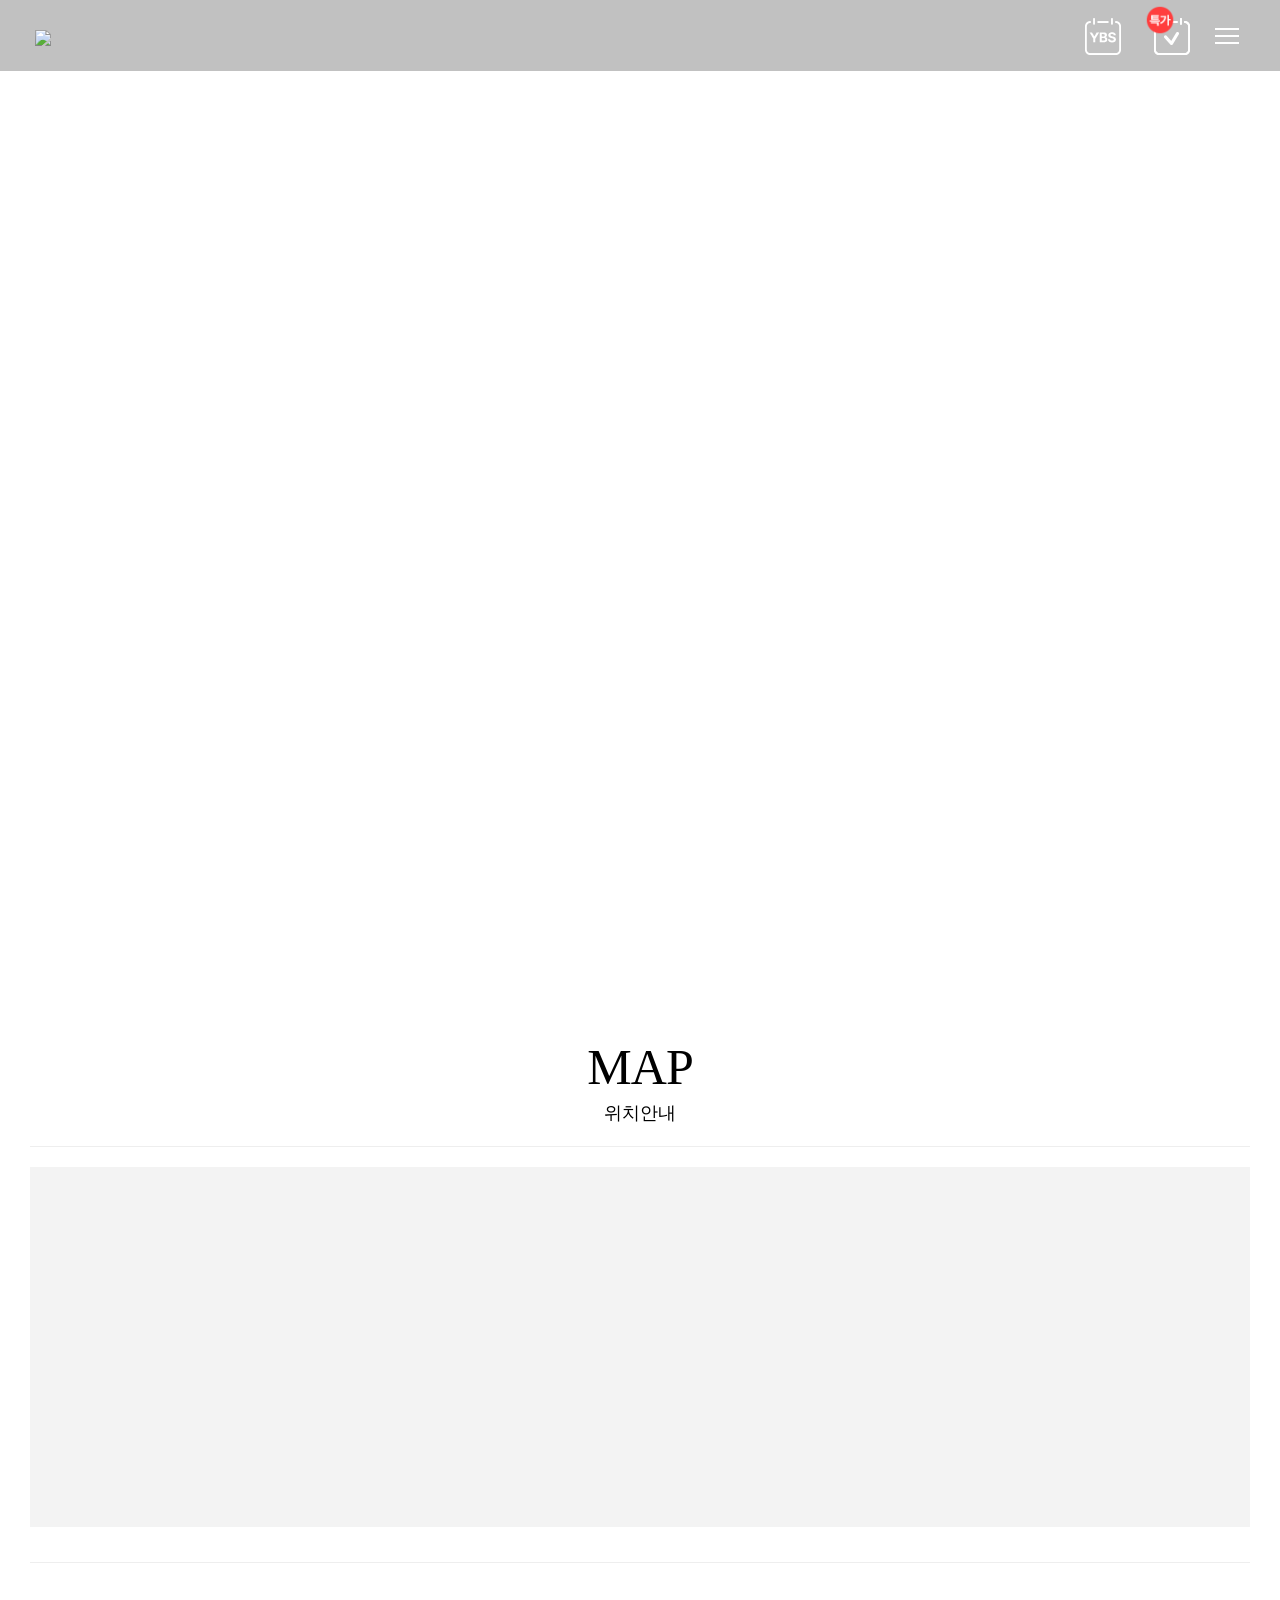
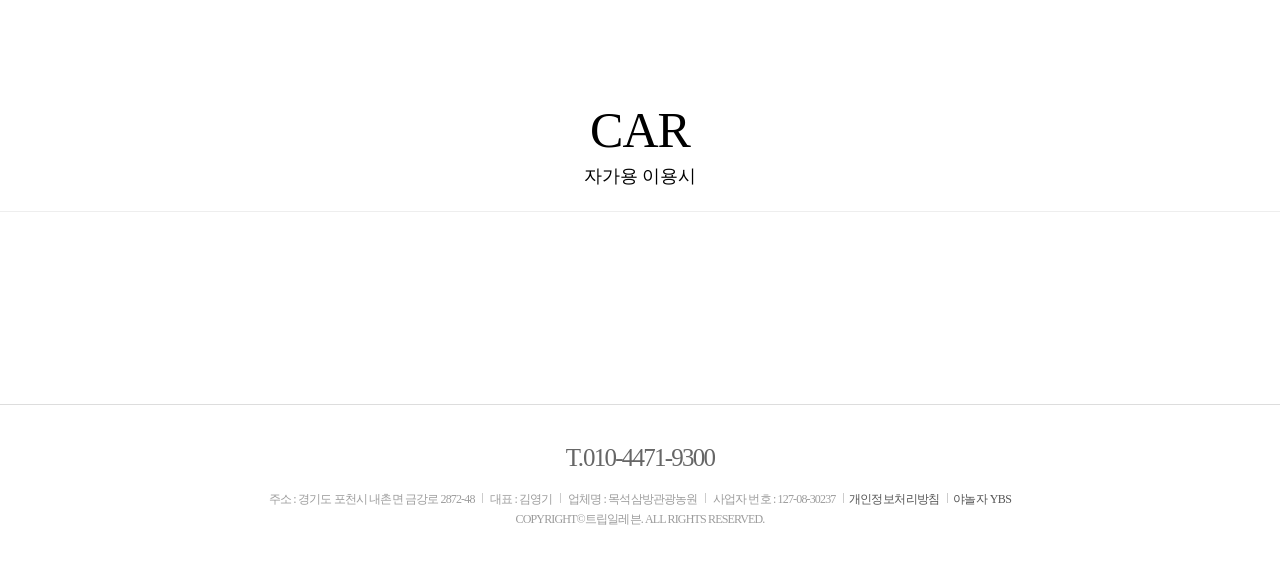
==== directions.html @ c481e9a1 "Deploy site files" ====
<!doctype html>
<html lang="ko">
  <head>
    <meta charset="UTF-8" />
    <!-- 렌더 게이트: 매핑 전 placeholder 깜빡임 방지 (매핑 완료 시 페이드인) -->
    <style>
      html.tpl-loading body {
        opacity: 0;
      }
      body {
        opacity: 1;
        transition: opacity 0.3s ease;
      }
    </style>
    <script>
      document.documentElement.classList.add('tpl-loading');
      window.__tplReveal = function () {
        document.documentElement.classList.remove('tpl-loading');
      };
      setTimeout(function () {
        window.__tplReveal && window.__tplReveal();
      }, 3000);
    </script>
    <meta http-equiv="X-UA-Compatible" content="IE=edge" />
    <meta name="viewport" content="width=device-width, initial-scale=1.0" />
    <meta property="og:type" content="website" />
    <title data-page-title>포천 베어힐 카라반 펜션 - 오시는길</title>
    <link rel="icon" href="data:," />
    <link rel="stylesheet" type="text/css" href="styles/theme.css" />
    <link rel="stylesheet" type="text/css" href="styles/reset.css" />
    <link rel="stylesheet" type="text/css" href="styles/style.css" />
    <link
      rel="stylesheet"
      type="text/css"
      href="//cdn.jsdelivr.net/npm/swiper@8/swiper-bundle.min.css"
    />
    <!-- Open Graph Meta Tags for Social Media -->
  <meta property="og:type" content="website" />
  <meta property="og:title" content="포천 베어힐 카라반 펜션 - 오시는길" />
  <meta property="og:description" content="바베큐, 야외 수영장, 레스토랑, 카페등 다양한 테마를 즐길 수 있는 포천베어힐 펜션입니다. 사랑하는 사람들과 베어힐에서 소중한 추억만드세요" />
  <meta property="og:image" content="https://bookingplay-media.s3.amazonaws.com/item_images/2023/04/07/9gKqQeh4r1JG.jpg" />
  <meta property="og:url" content="https://bearhill.co.kr" />

  <!-- Twitter Card Meta Tags -->
  <meta name="twitter:card" content="summary_large_image" />
  <meta name="twitter:title" content="포천 베어힐 카라반 펜션 - 오시는길" />
  <meta name="twitter:description" content="바베큐, 야외 수영장, 레스토랑, 카페등 다양한 테마를 즐길 수 있는 포천베어힐 펜션입니다. 사랑하는 사람들과 베어힐에서 소중한 추억만드세요" />
  <meta name="twitter:image" content="https://bookingplay-media.s3.amazonaws.com/item_images/2023/04/07/9gKqQeh4r1JG.jpg" />
  <meta name="naver-site-verification" content="f11b28d328b935bc578df2d1978a06d985b99cf0" />
  <meta name="google-site-verification" content="TXcRsI8BK1moQaPPFD2-p895sG3WSeVrUolvnNhFweQ" />
</head>

  <body oncontextmenu="return false;" onselectstart="return false" ondragstart="return false;">
    <div id="wrap">
      <div id="header-wrap"></div>

      <div id="container">
        <!-- 원본 traffic.html (오시는길).
             원본은 daum roughmap 임베드(고정 key)였으나 좌표 기반 kakao-maps-sdk 로 교체했다. -->
        <section id="content" class="sub6_1 sub_map">
          <div class="sub_visual_wide visual" data-directions-hero-bg>
            <div class="visual_title">
              <strong>MAP,</strong>
              <div class="sub_cate_wrap">
                <ul>
                  <li class="on"><a href="./directions.html">오시는길</a></li>
                </ul>
              </div>
            </div>
          </div>
          <!--// sub_visual -->

          <div class="sub_cont">
            <div class="view_cate_box">
              <div class="sub_title">
                <h3>MAP</h3>
                <p data-directions-body-title>위치안내</p>
              </div>
            </div>
            <div class="map_box sub_inner">
              <div>
                <!-- data-* 속성 : property.latitude / property.longitude -->
                <div id="kakao-map"></div>
                <!-- data-* 속성 : data-property-address (property.address) -->
                <strong data-property-address></strong>
              </div>
            </div>
            <div class="info_box">
              <dl>
                <dt class="view_cate_box">
                  <div class="sub_title">
                    <h3>CAR</h3>
                    <p data-directions-notice-title>자가용 이용시</p>
                  </div>
                </dt>
                <!-- data-* 속성 : data-directions-notice
                     pages.directions.sections[0].notice.description -->
                <dd data-directions-notice></dd>
              </dl>
            </div>
          </div>
          <!--// sub_cont -->
        </section>
      </div>

      <div id="footer-wrap"></div>
    </div>

    <script src="//cdnjs.cloudflare.com/ajax/libs/jquery/3.4.1/jquery.min.js"></script>
    <script src="//cdn.jsdelivr.net/npm/swiper@8/swiper-bundle.min.js"></script>
    <script src="js/image-helpers.js"></script>
    <script src="js/preview-handler.js"></script>
    <script src="js/data-mapper/core/base-mapper.js"></script>
    <script src="js/data-mapper/pages/header-footer-mapper.js"></script>
    <script src="js/data-mapper/pages/directions-mapper.js"></script>
    <script src="js/kakao-maps-sdk.js"></script>
    <script src="js/header-footer-loader.js"></script>
    <script src="js/common.js"></script>
    <script src="js/pages/directions.js"></script>
  </body>
</html>
---- styles/style.css ----
@charset "utf-8";

/* ============================================================
   style.css — t-template-B
   Source design: collineps.com

   Theme variables are defined in styles/theme.css:
   - --color-primary: light section background (#faf6f0)
   - --color-secondary: main text/accent color (#333333)
   - --font-en-main / --font-ko-main / --font-ko-sub
   ============================================================ */

/*** 공통 ***/
.clear:after {content:'';display:block;clear:both;}
.dn {display:none;}
.for_pc {display:block;}
.for_t {display:none;}
.for_m {display:none;}

@media screen and (max-width:1023px){
	.for_pc {display:none;}
	.for_t {display:block;}
	.for_m {display:none;}
}
@media screen and (max-width:640px){
	.for_pc {display:none;}
	.for_t {display:none;}
	.for_m {display:block;}
}

/*** 레이아웃 ***/
#wrap {min-width:280px;max-width:1920px;margin:0 auto;overflow:hidden;}

/*** 상단 ***/
.header,
.header * {transition:all .3s;}
.header {position:absolute;left:0;top:0;right:0;z-index:91;background:rgba(51,51,51,0.3);}
.header .hd_inner {width:calc(100% - 70px);margin:0 auto;padding:25px 0;position:relative;box-sizing:border-box;}
.header .hd_inner.for_pc {display:block;}
.header .hd_inner.for_m {display:none;}
.header .hd_inner:after {content:'';display:block;clear:both;}
.header .logo {display:inline-block;}
.header .logo a {font-size:0;display:block;height:100%;}
.header .logo img {height:100%;}
.header .logo2 {display:none;}
.header .hd_right {position:absolute;right:0;top:50%;transform:translateY(-50%);font-size: 0;}
.header .hd_right .hd_sns_btn,
.header .hd_right .hd_sns_btn a,
.header .hd_right .btn_hd_res,
.header .hd_right .btn_menu {display:inline-block;vertical-align:middle;}
.header .hd_right .hd_sns_btn a {font-size: 10px;color:#fff;text-align: center;text-shadow: 0px 0px 10px rgb(0 0 0 / 50%);}
.header .hd_right .hd_sns_btn a + a {margin-left:15px;}
.header .hd_right .hd_sns_btn a span {display:block;margin-top: 5px;letter-spacing: .1px;}
.header .hd_right .btn_hd_res {margin-left:15px;}
.header .hd_right .btn_hd_res img {display:block;height:100%;width:auto;}
.header .hd_right .btn_hd_special {position:relative;}
.header .hd_right .btn_hd_special .reser_price {display:inline-block;vertical-align:middle;width:30px;height:30px;position:absolute;left:0;top:0;z-index:2;}
.header .hd_right .btn_hd_res:hover {text-decoration:underline;}
.header .hd_right .btn_menu {margin-left:10px;cursor:pointer;}
.header .hd_right .btn_menu img {height:100%;}
/* 네이버(socialLinks.blog) 버튼 — 원본 nrbr.kr: img height 35px, a margin-right 10px
   인스타그램(socialLinks.instagram) 버튼 — 원본에 없어 네이버 버튼과 같은 규칙을 쓴다 */
.header .hd_right .btn_hd_naver a,
.header .hd_right .btn_hd_insta a {margin-right:10px;}
.header .hd_right .btn_hd_naver img,
.header .hd_right .btn_hd_insta img {height:35px;}
/* 카테고리 */
.aside .btn_close {display:none;}
.aside {}
.aside .aisde_inner {position:fixed;right:-100%;top:0;height:100%;z-index:991;width:400px;overflow-y:auto;background:#fff;border-right:1px solid #ddd;transition:all .6s;}
.aside.on .aisde_inner {right:0;}
.aside .aside_box {height:100%;}
.aside .btn_close {position:absolute;right:30px;top:30px;background-size:auto 100%;z-index:992;}
.aside.on .btn_close {display:block;}
.aside .aside_box {padding:100px 50px;box-sizing:border-box;}
.aside .aside_box a {letter-spacing:.2px;}
.aside .aside_box ul .depth1 {}
.aside .aside_box ul .depth1 + .depth1 {margin-top:15px;}
.aside .aside_box ul .depth1 .depth1_a {font-family:var(--font-ko-sub);font-size:30px;line-height:1.66;transition:all .25s;opacity:0.7;position:relative;color:#111;}
.aside .aside_box ul .depth1 .depth1_a span {opacity:0;font-family:var(--font-ko-sub);display:inline-block;vertical-align:middle;font-size:15px;padding-left:10px;}
.aside .aside_box ul .depth1 ul {width:calc(100% + 20px);margin-left:-20px;padding:0 20px;box-sizing:border-box;}
.aside .aside_box ul .depth1 ul li {display:inline-block;vertical-align:middle;margin-left:20px;}
.aside .aside_box ul .depth1 ul li a {font-size:14px;line-height:1.42;color:#444;opacity:.7;}
.aside .aside_box ul .depth1:hover .depth1_a span,
.aside .aside_box ul .depth1:hover ul li a {opacity:1;}

@media screen and (max-width:1280px){
}
@media only screen and (max-width:1200px) {
	.header .logo {height:45px;}
    .header .hd_inner {width:calc(100% - 60px);padding:20px 0;}
}
@media only screen and (max-width:1023px) {
	.header {background:rgba(51,51,51,0.3);position:absolute;}
	.header .logo {height:40px;}
	.header .hd_inner.for_pc {display:none;}
	.header .hd_inner.for_m {display:block;}
	.header .hd_right .btn_hd_res {height: 100%;margin-left:15px;}
	.header .hd_right .btn_hd_special .reser_price {width:30px;height:30px;}
    .header .hd_right .btn_menu {margin-left:5px;}
}
@media only screen and (max-width:860px) {
	.header .logo {height:35px;}
    .header .hd_inner {width:calc(100% - 30px);padding:15px 0;}
	.header .hd_right .btn_hd_res {height:auto;}

	/* 카테고리 */
	.aside .btn_close {right:20px;top:20px;width:40px;}
	.aside .aside_box {padding:40px 50px;}
	.aside .aside_box ul .depth1 .depth1_a {font-size:25px;}
}
@media only screen and (max-width:767px) {

}
@media only screen and (max-width:640px) {
	.header .logo {height:55px;}
    .header .hd_inner,
    .header.on .hd_inner {width:calc(100% - 30px);}
    .header .hd_right .btn_menu {margin-left:0;}
    .header .hd_right .btn_hd_res,
    .header .hd_right .hd_sns_btn a + a {margin-left:0px;}

	/* 카테고리 */
	.aside .aisde_inner {width:100%;}
	.aside .btn_close {right:15px;top:15px;width:27px;}
	.aside .aside_box {padding:30px 40px;}
	.aside .aside_box ul .depth1 .depth1_a {font-size:20px;}
	.aside .aside_box ul .depth1 ul li a {font-size:13px;}
}
@media only screen and (max-width:479px) {
	/* 카테고리 */
    .aside {width:calc(100% - 50px);}
}

/*** 하단 ***/
.footer_wrap {overflow:hidden;text-align:center;word-break:keep-all;padding:40px 0;border-top:1px solid #ddd;}
.footer_wrap a {letter-spacing:-.05em;}
.footer_wrap .footer {overflow:hidden;text-align:center;}
.footer_wrap .footer .tel {font-size:25px;padding-bottom:20px;font-weight:400;}
.footer_wrap .footer .address {font-size:12px;line-height:1.66;color:#9c9c9c;}
.footer_wrap .footer .address a {color:#555;font-weight:500;}
.footer_wrap .footer .address p {display:inline-block;}
.footer_wrap .footer .address p + p:before {content:'';display:inline-block;width:1px;height:10px;background:#ccc;margin:0 5px;}
.footer_wrap .copy {text-align:center;font-size:12px;line-height:1.66;color:#9c9c9c;}
.footer_wrap .copy a {color:inherit;}
.ft_btn_reserve.on {position:fixed; bottom:80px; right:7px; z-index:999;}
.ft_btn_reserve.on > a > img{width:75px; height:75px}
.ft_kakao {position:fixed;bottom: 30px;z-index: 9;background:transparent;left: 30px;width:70px;}
.ft_kakao img {width:100%;}

@media only screen and (max-width:860px) {
	.footer_wrap .footer .address p:nth-of-type(1) {display:block;}
}
@media only screen and (max-width:767px) {
	.footer_wrap {}
	.footer_wrap .footer {}
	.footer_wrap .footer .address p:nth-of-type(2):before {display:none;}
	.footer_wrap .copy {}
}
@media only screen and (max-width:640px) {
	.footer_wrap {padding:20px 0;}
	.footer_wrap .footer {padding:0 15px 10px;}
	.footer_wrap .footer .address p + p {}
    .ft_kakao {bottom:50px;left:10px;width:55px;}
    .ft_kakao.on {bottom:100px;}
}
@media only screen and (max-width:479px) {
}

/* t-template-B dynamic asset overrides */
.header .logo .logo_text {font-family:var(--font-ko-main);font-size:26px;line-height:1.2;color:#fff;letter-spacing:-.04em;}
.header .hd_right .btn_hd_res a {display:block;height:100%;}
.header .hd_right .btn_menu {width:36px;height:36px;position:relative;}
.header .hd_right .btn_menu:before,
.header .hd_right .btn_menu:after,
.header .hd_right .btn_menu span {content:'';display:block;position:absolute;left:6px;right:6px;height:2px;background:#fff;}
.header .hd_right .btn_menu:before {top:10px;}
.header .hd_right .btn_menu span {top:17px;}
.header .hd_right .btn_menu:after {top:24px;}
.aside .btn_close {width:32px;height:32px;}
.aside .btn_close:before,
.aside .btn_close:after {content:'';display:block;position:absolute;left:4px;right:4px;top:15px;height:2px;background:#111;}
.aside .btn_close:before {transform:rotate(45deg);}
.aside .btn_close:after {transform:rotate(-45deg);}
.visual .main_visual_box .visual_img {width:min(72vw, 760px);text-align:center;}
.visual .main_visual_box .visual_img strong {position:static;display:block;font-family:var(--font-ko-main);font-size:58px;text-align:center;text-shadow:0 0 18px rgb(0 0 0 / 35%);letter-spacing:-.02em;}
.visual .main_visual_box .visual_img p {margin-top:12px;font-size:16px;line-height:1.6;color:#fff;text-align:center;text-shadow:0 0 12px rgb(0 0 0 / 45%);}
.visual .swiper-button-next:before,
.visual .swiper-button-prev:before {display:block;width:100%;height:100%;line-height:56px;border:1px solid rgba(255,255,255,.85);box-sizing:border-box;color:#fff;font-size:35px;text-align:center;text-shadow:0 0 8px rgb(0 0 0 / 35%);}
.main_visual.visual .swiper-button-next:before,
.main_visual.visual .swiper-button-prev:before,
.sub_visual_wide.visual .swiper-button-next:before,
.sub_visual_wide.visual .swiper-button-prev:before {display:none;}
.visual .swiper-button-next:before {content:'\203A';}
.visual .swiper-button-prev:before {content:'\2039';}
.bnr_sld .spe_list .swiper-button-next:before,
.bnr_sld .spe_list .swiper-button-prev:before {display:none;}
.bnr_sld .spe_list .swiper-button-next:before {content:'\203A';}
.bnr_sld .spe_list .swiper-button-prev:before {content:'\2039';}

@media only screen and (max-width:1023px) {
  .header .logo .logo_text {color:#fff;font-size:24px;}
  .header .hd_right .btn_hd_res a {border-color:rgba(255,255,255,.75);color:#fff;}
  .header .hd_right .btn_menu:before,
  .header .hd_right .btn_menu:after,
  .header .hd_right .btn_menu span {background:#fff;}
  .visual .main_visual_box .visual_img strong {font-size:48px;}
  .visual .main_visual_box .visual_img p {font-size:15px;}
}

@media only screen and (max-width:860px) {
  .header .logo .logo_text {font-size:20px;}
  .visual .main_visual_box .visual_img strong {font-size:38px;}
  .visual .main_visual_box .visual_img p {font-size:14px;}
}

@media only screen and (max-width:640px) {
  .visual .main_visual_box .visual_img {width:80%;}
  .visual .main_visual_box .visual_img strong {font-size:26px;}
  .visual .main_visual_box .visual_img p {font-size:12px;}
}

/*** 메인 ***/
/* 메인 공통 */
.main .inner {width:1400px;margin:0 auto;box-sizing:border-box;}
.main .inner .inner {padding:0;}
.main_title {padding-top:100px;text-align:center;} 
.main_title:before {content:'';display:none;width:1px;height:30px;background:var(--color-secondary);margin:0 auto;}
.main_title span {font-size:11px;line-height:1;letter-spacing:.01em;font-family:var(--font-ko-sub);display:block;}
.main_title h3 {font-size:50px;line-height:1.36;color:var(--color-secondary);letter-spacing:-0.02em;font-family:var(--font-en-main);}
.main_title p {font-size:15px;line-height:1.4;letter-spacing:.002em;color:var(--color-secondary);font-family:var(--font-ko-sub);}
.swiper-container .swiper-button-prev,
.swiper-container .swiper-button-next {width:auto;height:auto;cursor: pointer;opacity:1;}
.swiper-container .swiper-button-prev:after,
.swiper-container .swiper-button-next:after {display:none;}
.swiper-container .swiper-button-prev img,
.swiper-container .swiper-button-next img {display:block;width:100%;height:100%;object-fit:contain;}
.swiper-container {overflow:hidden;}

/* main_visual */
.visual {position:relative;z-index:1;}
.visual .main_visual_box .visual_img {position:absolute;left:50%;top:50%;transform:translate(-50%, -50%);z-index:90;}
/* 히어로 로고 (index.essence 이미지, index-mapper mapHeroLogo). 원본처럼 원래 크기로 두고
   좁은 화면에서는 left:50% 박스 폭(화면 절반)까지만 줄어든다 — windmillhill title.png 450 → 375 폭에서 188.
   위 텍스트용 width(min(72vw, 760px) / 80%)를 풀어야 원본 크기가 된다 */
.visual .main_visual_box .visual_img.hero_logo {width:auto;}
.visual .main_visual_box .visual_img.hero_logo img {display:block;max-width:100%;height:auto;}
.visual .main_visual_box .swiper-container,
.visual .main_visual_box .swiper-wrapper,
.visual .main_visual_box .swiper-slide {height:100vh;}
.visual .main_visual_box strong {font-size:70px;line-height:1.34;letter-spacing:-0.02em;font-family:var(--font-en-main);text-align:right;display:inline-block;position:absolute;right:10%;bottom:30px;z-index:2;color:#fff;}
.visual .swiper-button-next,
.visual .swiper-button-prev {width:60px;height:60px;background-size:cover;z-index:20;pointer-events:auto;}
.visual .swiper-button-next {bottom:66px;right:30px;}
.visual .swiper-button-prev {bottom:10px;right:30px;}

/* main_room */
.room_sld_wrap {border-top:1px solid #eee;margin:50px auto 0;padding:60px 0;}
.room_list_sld.swiper-container {width:1330px;margin: 0 auto;}
.room_list_sld .swiper-slide {}
.room_list_sld .swiper-slide > a {position:absolute;left:0;top:0;bottom:0;right:0;z-index:1;}
.room_list_sld .swiper-slide > div {text-align:center;overflow:hidden;padding-bottom:75px;}
.room_list_sld .swiper-slide .img {width:100%;height:400px;transition:all .5s;}
.room_list_sld .swiper-slide:hover .img {transform:scale(1.1);}
.room_list_sld .swiper-slide strong {margin-top:1.8em;line-height:1.45;font-size:22px;font-family:var(--font-ko-main);display:block;}
.room_list_sld .swiper-slide p {font-size:15px;line-height:1.4;color:#666;font-family:var(--font-ko-sub);}
.room_list_sld .swiper-slide .btn_more {display:inline-block;padding:0 1.8em;border:1px solid var(--color-secondary);color:var(--color-secondary);font-size:11px;line-height:3;height:3em;text-align:center;transition:all .6s;position:absolute;bottom:-100%;left:50%;transform:translateX(-50%);font-family:var(--font-ko-sub);}
.room_list_sld .swiper-slide:hover .btn_more {bottom:30px;}

/* main_bnr */
.main_bnr {overflow:hidden;background:var(--color-primary);}
.main_bnr .box {float:left;width:50%;}
.main_bnr .box .main_title {padding-top:75px;}
.main_bnr .main_title h3 {font-size:62px;line-height:1.37;font-family:var(--font-en-main);color:var(--color-secondary);}
.main_bnr .main_title p {font-size:15px;color:var(--color-secondary);}
.main_bnr .memories_img {overflow:hidden;margin:50px auto 0;margin-left:-3px;padding:0 17.1%;width:calc(100% + 3px);box-sizing:border-box;}
.main_bnr .memories_img li {float:left;margin-left:3px;margin-top:3px;width:calc(50% - 3px);height:0;padding-bottom:33%;}
.main_bnr .memories_img li:nth-of-type(1) {height:0;padding-bottom:66.5%;}
.main_bnr .bnr_sld {position:relative;}
.main_bnr .bnr_sld strong {font-size:20px;letter-spacing:2px;color:#fff;position:absolute;left:0;position:absolute;bottom:100px;width:100%;text-align:center;z-index:3;font-family:var(--font-en-main);}
.main_bnr .bnr_sld .spe_list {}
.main_bnr .bnr_sld .spe_list .swiper-slide {height:700px;}
.main_bnr .bnr_sld .spe_list .swiper-button-next,
.main_bnr .bnr_sld .spe_list .swiper-button-prev {width:60px;height:60px;background-size:cover;}
.main_bnr .bnr_sld .spe_list .swiper-button-next {bottom:66px;right:30px;}
.main_bnr .bnr_sld .spe_list .swiper-button-prev {bottom:10px;right:30px;}

/* main_special */
.main_special {}
.main_special ul {font-size:0;margin:100px auto;max-width:1120px;text-align:center;}
.main_special ul li {display:inline-block;vertical-align:top;width:calc(25% - 28px);margin:14px;position:relative;z-index:0;text-align:center;}
.main_special ul li > a {position:absolute;left:0;top:0;bottom:0;right:0;z-index:1;}
.main_special ul li .img {width:100%;height:0;padding-bottom:100%;background-size:cover;border-radius:100%;overflow:hidden;transition:all .5s;}
.main_special ul li:hover .img {transform:scale(0.9)}
.main_special ul li span {margin-top:1.5em;font-size:20px;line-height:1.35;color:#999;font-family:var(--font-ko-sub);display:block;}
.main_special ul li p {font-size:20px;line-height:1.45;margin:1.5em 0;}
/* 줄바꿈 자리 (base-mapper balanceListRows) — 현재 열 수(4 / 3)에 맞는 것만 켠다. 2열(≤640)은 그대로 */
.main_special ul li.row-break {display:none;width:100%;height:0;margin:0;}
@media only screen and (min-width:861px) {
	.main_special ul li.row-break-c4 {display:block;}
}
@media only screen and (min-width:641px) and (max-width:860px) {
	.main_special ul li.row-break-c3 {display:block;}
}


@media only screen and (max-width:1450px) {
    /* 메인 공통 */
    .main .inner {width:100%;padding:0 30px;}
	
	/* main_room */
	.room_list_sld.swiper-container {width:calc(100% - 60px);}

	/* main_bnr */
	.main_bnr .main_title h3 {font-size:50px;}
	.main_bnr .memories_img {padding:0 12%;}	
}
@media only screen and (max-width:1200px) {
	/* main_bnr */
	.main_bnr .memories_img {padding:0 8%;}
}
@media only screen and (max-width:1023px) {
    /* 메인 공통 */
	.main_title {padding-top:80px;} 
	.main_title h3 {font-size:45px;}

    /* main_visual */
    .visual .main_visual_box .swiper-container,
    .visual .main_visual_box .swiper-wrapper,
    .visual .main_visual_box .swiper-slide {height:750px;}
	.visual .swiper-button-next,
	.visual .swiper-button-prev {width:50px;height:50px;}
	.visual .swiper-button-next {bottom:55px;}
	.visual .swiper-button-prev {bottom:10px;}
	
	/* main_room */
	.room_sld_wrap {padding:50px 0 0;margin:50px 0 0;}
	.room_list_sld .swiper-slide > div {padding-bottom:45px;}
	.room_list_sld .swiper-slide .img {height:350px;}
	.room_list_sld .swiper-slide:hover .img {transform:none;}
	.room_list_sld .swiper-slide strong {font-size:20px;}
	.room_list_sld .swiper-slide .btn_more {display:none;}
	
	/* main_bnr */
	.main_bnr .box {float:inherit;width:100%;}
	.main_bnr .box .main_title {padding-top:65px;}
	.main_bnr .main_title h3 {font-size:40px;}
	.main_bnr .memories_img {padding:0 20.1%;width:100%;margin:30px auto 20px;}
	.main_bnr .bnr_sld strong {font-size:18px;}
	.main_bnr .bnr_sld .spe_list .swiper-slide {height:600px;}
	.main_bnr .bnr_sld .spe_list .swiper-button-next,
	.main_bnr .bnr_sld .spe_list .swiper-button-prev {width:50px;height:50px;}
	.main_bnr .bnr_sld .spe_list .swiper-button-next {bottom:55px;}
	.main_bnr .bnr_sld .spe_list .swiper-button-prev {bottom:10px;}
	
	/* main_special */
	.main_special ul {margin:80px auto;max-width:100%;}
	.main_special ul li {width:calc(25% - 14px);margin:14px 7px;}
	.main_special ul li:hover .img {transform:none;}
	.main_special ul li span,
	.main_special ul li p {font-size:18px;}
}
@media only screen and (max-width:860px) {
    /* 메인 공통 */
	.main_title {padding-top:60px;} 
	.main_title span {font-size:10px;}
	.main_title h3 {font-size:38px;}

	/* main_visual */
    .visual .main_visual_box .swiper-container,
    .visual .main_visual_box .swiper-wrapper,
    .visual .main_visual_box .swiper-slide {height:550px;}
	.visual .swiper-button-next,
	.visual .swiper-button-prev {width:40px;height:40px;right:10px;}
	.visual .swiper-button-next {bottom:48px;}
	.visual .swiper-button-prev {bottom:10px;}

	/* main_room */
	.room_sld_wrap {padding:40px 0 0;margin:40px 0 0;}
	.room_list_sld .swiper-slide > div {padding-bottom:45px;}
	.room_list_sld .swiper-slide .img {height:300px;}
	
	/* main_bnr */
	.main_bnr .box .main_title {padding-top:55px;}
	.main_bnr .main_title h3 {font-size:30px;}
	.main_bnr .memories_img {padding:0 15%;}
	.main_bnr .bnr_sld strong {font-size:16px;}
	.main_bnr .bnr_sld .spe_list .swiper-slide {height:500px;}
	.main_bnr .bnr_sld .spe_list .swiper-button-next,
	.main_bnr .bnr_sld .spe_list .swiper-button-prev {width:40px;height:40px;right:10px;}
	.main_bnr .bnr_sld .spe_list .swiper-button-next {bottom:48px;}
	.main_bnr .bnr_sld .spe_list .swiper-button-prev {bottom:10px;}
	
	/* main_special */
	.main_special ul {margin:60px auto;text-align:center;}
	.main_special ul li {width:calc(33.3% - 15px);margin:15px 7.5px;}
	.main_special ul li span,
	.main_special ul li p {font-size:16px;}
}
@media only screen and (max-width:767px) {
}
@media only screen and (max-width:640px) {
    /* 메인 공통 */
    .main .inner {padding:0 20px;}
	.main_title {padding-top:50px;} 
	.main_title span {font-size:8px;}
	.main_title h3 {font-size:30px;}
	.main_title p {font-size:13px;}

	/* main_visual */
    .visual .main_visual_box .swiper-container,
    .visual .main_visual_box .swiper-wrapper,
    .visual .main_visual_box .swiper-slide {height: 280px;}
	.visual .swiper-button-next,
	.visual .swiper-button-prev {width:35px;height:35px;}
	.visual .swiper-button-next {bottom:43px;}
	.visual .swiper-button-prev {bottom:10px;}

	/* main_room */
	.room_sld_wrap {padding:30px 0 0;margin:30px 0 0;}
	.room_list_sld.swiper-container {width:calc(100% - 40px);}
	.room_list_sld .swiper-slide > div {padding-bottom:45px;}
	.room_list_sld .swiper-slide .img {height:250px;}
	.room_list_sld .swiper-slide strong {font-size:18px;}
	.room_list_sld .swiper-slide p {font-size:14px;}
	
	/* main_bnr */
	.main_bnr .box .main_title {padding-top:45px;}
	.main_bnr .main_title h3 {font-size:32px;}
	.main_bnr .memories_img {padding:0;}
	.main_bnr .bnr_sld strong {font-size:14px;bottom:40px;}
	.main_bnr .bnr_sld .spe_list .swiper-slide {height:400px;}
	.main_bnr .bnr_sld .spe_list .swiper-button-next,
	.main_bnr .bnr_sld .spe_list .swiper-button-prev {width:35px;height:35px;}
	.main_bnr .bnr_sld .spe_list .swiper-button-next {bottom:43px;}
	.main_bnr .bnr_sld .spe_list .swiper-button-prev {bottom:10px;}
	
	/* main_special */
	.main_special ul {margin:50px auto;}
	.main_special ul li {width:calc(50% - 15px);margin:15px 7.5px;}
	.main_special ul li span,
	.main_special ul li p {font-size:15px;}
}
@media only screen and (max-width:479px) {
	/* main_room */
	.room_list_sld .swiper-slide .img {height:200px;}

	/* main_bnr */
	.main_bnr .bnr_sld .spe_list .swiper-slide {height:300px;}
}


/*** 서브 ***/
.sub_inner {width:1400px;margin:0 auto;box-sizing:border-box;word-break:keep-all;}

/* 서브 비주얼 */
.visual {position:relative;z-index:1;}
.visual .sub_visual_box {}
.visual .sub_visual_box .visual_img {position:absolute;left:50%;top:50%;transform:translate(-50%, -50%);z-index:90;}
.visual .sub_visual_box .swiper-container,
.visual .sub_visual_box .swiper-wrapper,
.visual .sub_visual_box .swiper-slide {height:100vh;}
.sub_visual_wide[data-layout-map-hero-bg],
.sub_visual_wide[data-directions-hero-bg] {height:100vh;}

/* 서브 카테고리 */
.visual_title {position:absolute;right:10%;bottom:40px;z-index:5;}
.visual_title strong {font-size:70px;line-height:1.34;letter-spacing:-0.02em;font-family:var(--font-en-main);text-align:right;display:inline-block;color:#fff;}
.sub_cate_wrap {margin-top:30px;text-align:right;}
.sub_cate_wrap ul {font-size:0;width:calc(100% + 20px);margin-left:-20px;padding:0 10px;box-sizing:border-box;}
.sub_cate_wrap ul li {font-size:16px;line-height:1.42;margin-left:20px;display:inline-block;vertical-align:middle;position:relative;}
.sub_cate_wrap ul li:before {content:'';display:inline-block;width:2px;height:2px;border-radius:100%;margin:0 5px 4px 0;background:#fff;}
.sub_cate_wrap ul li.on:after {content:'';display:block;width:100%;height:1px;position:absolute;top:100%;left:0;background:#fff;z-index:1;}
.sub_cate_wrap ul li a {color:#fff;}

/* 서브 타이틀 */
.sub_title {padding-top:100px;text-align:center;} 
.sub_title:before {content:'';display:none;width:1px;height:30px;background:var(--color-secondary);margin:0 auto;}
.sub_title span {font-size:11px;line-height:1;letter-spacing:.01em;font-family:var(--font-ko-sub);display:block;}
.sub_title h3 {font-size:50px;line-height:1.36;color:var(--color-secondary);letter-spacing:-0.02em;text-transform: uppercase;font-family:var(--font-en-main);}
.sub_title p {font-size:15px;line-height:1.4;margin-top:2em;letter-spacing:.002em;color:var(--color-secondary);}

/* 서브 레이아웃 */
.sub_txt_box {background:var(--color-primary);}
.sub_txt_box .sub_title {text-align:left;}
.sub_txt_box .box {margin:30px auto 0;padding-bottom:100px;font-size:0;}
.sub_txt_box .box .img,
.sub_txt_box .box .txt {display:inline-block;vertical-align:top;box-sizing:border-box;}
.sub_txt_box .box .img {width:60%;}
.sub_txt_box .box .img img {width:100%;}
.sub_txt_box .box .txt {width:40%;padding-left:50px;font-size:13px;line-height:1.53;margin:3em 0 0;position:relative;letter-spacing:.02em;}
.sub_txt_box .box .txt:before {content:'About';font-size:200px;color:#2f2f2f;position:absolute;font-family:'Meie Script', cursive;right:0;bottom:calc(100% + 30px);opacity:.1;display:block;line-height:.8;}
.sub_txt_box .box .txt em {font-size:16px;font-weight:400;margin-bottom:10px;font-style:normal;display:block;}
.sub_txt_box .box .txt span {display:block;font-size:11px;line-height:1.8;opacity:.5;margin-top:4.5em;letter-spacing:.02em;}
.sub_txt_box .box .txt .btn_reserve {font-size:13px;line-height:2.92em;padding:0 1.15em;margin-top:2.3em;border:1px solid var(--color-secondary);color:var(--color-secondary);transition:all .5s;display:inline-block;}
.sub_txt_box .box .txt .btn_reserve:hover {background:var(--color-secondary);color:#fff;}
.sub_img_box {width:calc(100% + 30px);margin-left:-30px;margin-top:-30px;font-size:0;padding:100px 0;border-bottom:1px solid #eee;}
.sub_img_box li {width:calc(50% - 30px);margin-left:30px;margin-top:30px;display:inline-block;vertical-align:middle;height: 0;padding-bottom: 32%;}
.sub_img_box img {width:100%;}
.sub_img_box.sub_inner {width:1400px;margin:0 auto;border-bottom:0;}

@media only screen and (max-width:1450px) {
    .sub_inner {width:100%;padding-left:30px;padding-right:30px;}

	/* 서브 레이아웃 */
	.sub_txt_box .box .txt:before {right:30px;font-size:170px;}
    .sub_img_box.sub_inner {width:100%;padding-left:30px;padding-right:30px;}
}
@media only screen and (max-width:1200px) {
}
@media only screen and (max-width:1023px) {
    /* 서브 비주얼 */
    .visual .sub_visual_box .swiper-container,
    .visual .sub_visual_box .swiper-wrapper,
    .visual .sub_visual_box .swiper-slide {height:750px;}
    .sub_visual_wide[data-layout-map-hero-bg],
    .sub_visual_wide[data-directions-hero-bg] {height:750px;}

	/* 서브 카테고리 */
	.visual_title {right:100px;}
	.visual_title strong {font-size:60px;}
	
    /* 서브 타이틀 */
	.sub_title {padding-top:80px;} 
	.sub_title h3 {font-size:45px;}
	
	/* 서브 레이아웃 */
	.sub_txt_box .box .txt:before {font-size:150px;}
	.sub_txt_box .box .txt {margin-top:0;}
	.sub_img_box {width:calc(100% + 20px);margin-left:-20px;padding:80px 0;}
	.sub_img_box li {width:calc(50% - 20px);margin-left:20px;margin-top:20px;}
}
@media only screen and (max-width:860px) {
	/* 서브 비주얼 */
    .visual .sub_visual_box .swiper-container,
    .visual .sub_visual_box .swiper-wrapper,
    .visual .sub_visual_box .swiper-slide {height:550px;}
    .sub_visual_wide[data-layout-map-hero-bg],
    .sub_visual_wide[data-directions-hero-bg] {height:550px;}

	/* 서브 카테고리 */
	.visual_title {right: 50px;bottom:20px;}
	.visual_title strong {font-size:50px;}
	.sub_cate_wrap ul li {font-size:14px;}
	
    /* 서브 타이틀 */
	.sub_title {padding-top:60px;} 
	.sub_title span {font-size:10px;}
	.sub_title h3 {font-size:38px;}
	
	/* 서브 레이아웃 */
	.sub_txt_box .box {padding-bottom:60px;}
	.sub_txt_box .box .img,
	.sub_txt_box .box .txt {width:50%;}
	.sub_txt_box .box .img {}
	.sub_txt_box .box .txt:before {font-size:100px;}
	.sub_txt_box .box .txt em {font-size:14px;}
	.sub_img_box {width:calc(100% + 10px);margin-left:-10px;padding:60px 0;}
	.sub_img_box li {width:calc(50% - 10px);margin-left:10px;margin-top:10px;}
}
@media only screen and (max-width:767px) {
}
@media only screen and (max-width:640px) {
    .sub_inner {padding-left:20px;padding-right:20px;}

	/* 서브 비주얼 */
	.visual {height: 380px;}
	.main_visual,
	.visual .sub_visual_box,
	.visual .sub_visual_box	.swiper-container,
	.visual .sub_visual_box .swiper-wrapper,
	.visual .sub_visual_box .swiper-slide {height: 280px;}
	.sub_visual_wide[data-layout-map-hero-bg],
	.sub_visual_wide[data-directions-hero-bg] {height:280px;}

	/* 서브 카테고리 */
	.visual_title {position:static;background:#fff;padding:20px 30px;text-align:right;}
	.visual_title strong {font-size:30px;color:var(--color-secondary);}
	.sub_cate_wrap {margin-top:10px;}
	.sub_cate_wrap ul li a {color:var(--color-secondary);}
	.sub_cate_wrap ul li:before,
	.sub_cate_wrap ul li.on:after {background:var(--color-secondary);}

    /* 서브 타이틀 */
	.sub_title {padding-top:50px;} 
	.sub_title span {font-size:8px;}
	.sub_title h3 {font-size:30px;}
	.sub_title p {font-size:13px;}
	
	/* 서브 레이아웃 */
	.sub_txt_box .sub_title {text-align:center;}
	.sub_txt_box .sub_inner {padding-left:0;padding-right:0;}
	.sub_txt_box .box {padding-bottom:0;}
	.sub_txt_box .box .img,
	.sub_txt_box .box .txt {width:100%;}
	.sub_txt_box .box .txt:before {display:none;}
	.sub_txt_box .box .txt {padding:20px;margin-bottom:3.8em;}
	.sub_txt_box .box .txt span {margin-top:2em;}
    .sub_img_box.sub_inner {width:100%;padding-left:20px;padding-right:20px;}
	.sub_img_box {width:100%;margin-left:0;margin-top:0;padding:50px 0;}
	.sub_img_box li {width:100%;margin-left:0;margin-top:10px;}
}
@media only screen and (max-width:479px) {
	/* 서브 카테고리 */
	.visual_title {padding:20px 20px;}
	.visual_title strong {font-size:24px;}
	
	/* 서브 레이아웃 */
	.sub_txt_box .sub_inner {padding-left:15px;padding-right:15px;}
	.sub_txt_box .box .txt {padding:15px;}
	.sub_img_box {padding:30px 0;}
}

/* about */
.sub1_2 .sub_txt_box .box .txt:before {content:'About';}
/* main.html 은 원본 about.html + view.html 병합 페이지다.
   2번째 블록은 원본 view.html(외부전경) 자리라 원본과 같이 'View' 로 적는다.
   ⚠️ 블록 순서가 백오피스에서 바뀌거나 3개 이상 내려오면 이 가정이 깨진다. */
.sub1_2 .sub_txt_box[data-block-index='1'] .box .txt:before {content:'View';}
.sub1_2 .sub_title .main_block_title {font-family:var(--font-ko-main);text-transform:none;}
.sub1_2 .main_closing h3 {font-family:var(--font-ko-main);text-transform:none;}
.about_img {width:calc(100% + 30px);margin-left:-30px;font-size:0;padding:100px 0;}
.about_img li {width:calc(25% - 30px);margin-left:30px;display:inline-block;vertical-align:middle;height: 0;padding-bottom: 26.434%;}
.about_img li img {width:100%;}
.sub_inner + .sub_title,
[data-main-about-blocks] + .main_closing {margin-bottom:100px;border-top:1px solid #eee;}
.sub_inner + .sub_title p,
[data-main-about-blocks] + .main_closing p {font-size:18px;}

@media only screen and (max-width:1450px) {
}
@media only screen and (max-width:1200px) {
}
@media only screen and (max-width:1023px) {
	.about_img {width:calc(100% + 20px);margin-left:-20px;padding:80px 0;}
	.about_img li {width:calc(25% - 20px);margin-left:20px;}
	.sub_inner + .sub_title,
	[data-main-about-blocks] + .main_closing {margin-bottom:80px;}

}
@media only screen and (max-width:860px) {
	.about_img {width:calc(100% + 10px);margin-left:-10px;padding:60px 0;}
	.about_img li {width:calc(25% - 10px);margin-left:10px;}
	.sub_inner + .sub_title p,
	[data-main-about-blocks] + .main_closing p {font-size:16px;}
	.sub_inner + .sub_title,
	[data-main-about-blocks] + .main_closing {margin-bottom:60px;}
}
@media only screen and (max-width:767px) {
}
@media only screen and (max-width:640px) {
	.about_img {width:calc(100% + 10px);margin-left:-10px;margin-top:-10px;padding:50px 0;}
	.about_img li {width:calc(50% - 10px);margin-left:10px;margin-top:10px;}
	.sub_inner + .sub_title p,
	[data-main-about-blocks] + .main_closing p {font-size:14px;}
	.sub_inner + .sub_title,
	[data-main-about-blocks] + .main_closing {margin-bottom:50px;}
}
@media only screen and (max-width:479px) {
}

/* view */
.view_cate_box .sub_title:before {content:'';display:inline-block;width:1px;height:30px;background:var(--color-secondary);margin:0 auto;}
.sub_room .view_cate_box .sub_title h3 {font-family:var(--font-ko-sub);font-weight:400;}
/* 부대시설 상세 타이틀은 한글 시설명을 쓴다 — 객실 상세와 같은 한글 폰트 */
.sub_special .view_cate_box .sub_title h3 {font-family:var(--font-ko-sub);font-weight:400;text-transform:none;}
.sub_room .sub_txt_box .box .txt:before {content:"Rooms";}
.view_cate_box .sub_cate_wrap {text-align:center;}
.view_cate_box .sub_cate_wrap ul li a {color:var(--color-secondary);}
.view_cate_box .sub_cate_wrap ul li:before,
.view_cate_box .sub_cate_wrap ul li.on:after {background:var(--color-secondary);}
.table_box {margin-top:100px;margin-bottom:100px;}
.table_default {border-collapse:collapse;border-top:2px solid var(--color-secondary);border-bottom:2px solid #ddd;table-layout:fixed;}
.price_table thead {font-weight:500;}
.table_default tr {}
.table_default th,
.table_default td {font-size:14px;letter-spacing:-.3px;padding:10px 0;color:#333;vertical-align:middle;text-align:center;box-sizing: border-box;border-right: 1px solid #dcdcdc;border-bottom: 1px solid #dcdcdc;}
.table_default thead th:last-of-type, 
.table_default tbody td:last-of-type {border-right:0;}
.table_default thead th:nth-of-type(1),
.table_default tbody td:nth-of-type(1) {width:150px;}
.table_default thead th:nth-of-type(3),
.table_default tbody td:nth-of-type(3) {width:200px;}
.table_text {font-size:14px;padding:20px 15px;color:#666;}
.table_text li {line-height:1.5;}
.table_text li:before {content:'';display:inline-block;vertical-align:middle;width:2px;height:2px;background:var(--color-secondary);border-radius:100%;margin-right:5px;}
.table_text li + li {margin-top:5px;}
.table_text strong {font-weight:500;}
.table_box .btn_wrap {text-align:center;}
.table_box .btn_wrap .btn_reserve {font-size:13px;line-height:2.92em;padding:0 1.15em;margin-top:2.3em;border:1px solid var(--color-secondary);color:var(--color-secondary);transition:all .5s;display:inline-block;}
.table_box .btn_wrap .btn_reserve:hover {background:var(--color-secondary);color:#fff;}
.sub_room .room_top {margin-top:140px;}
.room_map {width:1400px;margin:0 auto 100px;}
.room_map img {width:100%;}
.room_floorplan {padding:90px 0;border-top:1px solid #e5e5e5;}
.room_floorplan .sub_title2 {margin-bottom:35px;text-align:center;}
.room_floorplan .sub_title2 h3 {font-family:var(--font-ko-sub);font-size:24px;font-weight:400;line-height:1.45;color:var(--color-secondary);}
.room_floorplan .floorplan_img {text-align:center;}
.room_floorplan .floorplan_img img {display:inline-block;max-width:100%;height:auto;}
.layout_map_wide img + img {margin-top:40px;}

@media only screen and (max-width:1450px) {
	.room_top .box .img_r:before {right:30px;font-size:170px;}
	.room_map {width:100%;}
}
@media only screen and (max-width:1200px) {
}
@media only screen and (max-width:1023px) {
	.table_box {margin-top:80px;margin-bottom:80px;}
	.price_table.for_pc {display:none;}
	.price_table.for_m {display:block;}
	.price_table.for_m .table_default thead th,
	.price_table.for_m .table_default .person {background:#f8f8f8;}
}
@media only screen and (max-width:860px) {
	.table_box {margin-top:60px;margin-bottom:60px;}
	.table_default th,
	.table_default td {font-size:13px;}
	.table_default thead th:nth-of-type(1),
	.table_default tbody td:nth-of-type(1) {width:100px;}
	.table_default thead th:nth-of-type(3),
	.table_default tbody td:nth-of-type(3) {width:auto;}
	.room_floorplan {padding:70px 0;}
	.room_floorplan .sub_title2 h3 {font-size:22px;}
}
@media only screen and (max-width:767px) {
}
@media only screen and (max-width:640px) {
	.table_box {margin-top:50px;margin-bottom:50px;}
	.sub_room .visual {height:290px;}
	.room_floorplan {padding:50px 0;}
	.room_floorplan .sub_title2 {margin-bottom:25px;}
	.room_floorplan .sub_title2 h3 {font-size:20px;}
}
@media only screen and (max-width:479px) {
	.table_default th,
	.table_default td {font-size:12px;}
	.table_default thead th:nth-of-type(1),
	.table_default tbody td:nth-of-type(1) {width:90px;}
	.table_text {font-size:13px;padding:10px;}
}

/* special */
.sub_txt {text-align:center;}
.sub_txt em {font-size:18px;margin-top:1.66em;line-height:1.44;font-weight:400;display:block;font-style:normal;}
.sub_txt p {font-size:13px;margin-top:10px;line-height:1.5;opacity:.7;}
.sub_special .sub_img_box ul.special_grid_count_1 li {width:calc(100% - 30px);}
.sub_special .sub_img_box ul.special_grid_count_2 li {width:calc(50% - 30px);}
.sub_special .sub_img_box ul.special_grid_count_3 li:nth-child(3) {width:calc(100% - 30px);}

@media only screen and (max-width:1450px) {
    .special_img.sub_inner {width:100%;padding-left:30px;padding-right:30px;}
}
@media only screen and (max-width:1200px) {
}
@media only screen and (max-width:1023px) {
	.sub_special .sub_img_box ul.special_grid_count_1 li {width:calc(100% - 20px);}
	.sub_special .sub_img_box ul.special_grid_count_2 li {width:calc(50% - 20px);}
	.sub_special .sub_img_box ul.special_grid_count_3 li:nth-child(3) {width:calc(100% - 20px);}
}
@media only screen and (max-width:860px) {
	.sub_special .sub_img_box ul.special_grid_count_1 li {width:calc(100% - 10px);}
	.sub_special .sub_img_box ul.special_grid_count_2 li {width:calc(50% - 10px);}
	.sub_special .sub_img_box ul.special_grid_count_3 li:nth-child(3) {width:calc(100% - 10px);}
}
@media only screen and (max-width:767px) {
}
@media only screen and (max-width:640px) {
	.sub_special .visual {height:290px;}
	/* 원본은 640 이하에서 이미지가 몇 장이든 한 줄에 한 장(.sub_img_box li width:100%)이다.
	   위 장수별 폭 규칙이 선택자가 더 강해 2장일 때 반반으로 남던 것을 원본처럼 풀어 준다 */
	.sub_special .sub_img_box ul[class*="special_grid_count_"] li,
	.sub_special .sub_img_box ul.special_grid_count_3 li:nth-child(3) {width:100%;}
}
@media only screen and (max-width:479px) {
}

/* travel */
.sub_travel {counter-reset:section;}
.sub_travel .sub_title h3:after {counter-increment:section;content:"#0" counter(section);font-size:inherit;color:inherit;display:inline-block;vertical-align: bottom;margin-left: 10px;}
.sub_travel .sub_txt_box:nth-of-type(even) {background:#fff;}
.sub_travel .sub_txt_box .box .img {aspect-ratio:16 / 10;overflow:hidden;}
.sub_travel .sub_txt_box .box .img img {width:100%;height:100%;object-fit:cover;}
.sub_travel .sub_txt_box .box .txt {margin-top:9.23em;}
.sub_travel .sub_txt_box .box .txt:before {content:'Travel';bottom:calc(100% + 40px);right:-20px;}
.sub_travel .sub_txt_box .box .txt .btn_reserve {padding:0 1.15em;}

@media only screen and (max-width:1450px) {
	.sub_travel .sub_txt_box .box .txt:before {right:30px;}
}
@media only screen and (max-width:1200px) {
}
@media only screen and (max-width:1023px) {
	.sub_travel .sub_txt_box .box .txt {margin-top: 4.23em;}
}
@media only screen and (max-width:860px) {
	.sub_travel .sub_txt_box .box .txt {margin-top: 0em;}
	.sub_travel .sub_txt_box .box .txt:before {bottom: calc(100% + 0px);right: 20px;}
}
@media only screen and (max-width:767px) {
}
@media only screen and (max-width:640px) {
}
@media only screen and (max-width:479px) {
	.sub_travel .sub_txt_box .box .txt .btn_reserve {line-height: 1.7;padding: 7px 1.15em;}
}

/* reservation */
.sub_reservation .sub_title p {font-size:18px;margin-top:0;}
.info_box {padding-bottom:150px;}
.info_box dl {}
.info_box dl + dl {}
.info_box dl .view_cate_box {}
.info_box dl .view_cate_box .sub_title {}
.info_box dl .view_cate_box .sub_title p {font-size:18px;margin-top:0;}
.info_box dl dd {font-size:15px;line-height:1.78;font-weight: 400;margin:1.42em auto 0;padding:2.85em 1.42em 1.42em;border-top:1px solid #eee;color:#6e6e6e;word-break:keep-all;max-width:1400px;}
.info_box dl dd em {font-style:normal;display:block;}

@media only screen and (max-width:1450px) {
	.info_box dl dd {max-width: 100%;padding:1.42em;}
}
@media only screen and (max-width:1200px) {
}
@media only screen and (max-width:1023px) {
	.info_box {padding-bottom:100px;}
}
@media only screen and (max-width:860px) {
	.info_box {padding-bottom:80px;}
	.sub_reservation .sub_title p {font-size:16px;}
	.info_box dl .view_cate_box .sub_title p {font-size:16px;}
}
@media only screen and (max-width:767px) {
}
@media only screen and (max-width:640px) {
	.info_box {padding-bottom:50px;}
}
@media only screen and (max-width:479px) {
}

/* map */
.sub_map .sub_title p {font-size:18px;margin-top:0;}
.map_box {margin:20px auto 0;}
.map_box .root_daum_roughmap {width:100% !important;}
.map_box #kakao-map {width:100%;height:360px;background:#f3f3f3;}
.map_box > div {padding:20px 0;border:1px solid #eee;border-width:1px 0;}
.map_box > div strong {font-size:20px;line-height:1.5;padding-top: .75em;font-weight: 400;display:block;font-family: var(--font-ko-main);text-align:center;}
.sub_map .info_box dl dd {text-align: left;}
.sub_map .info_box dl dd b {font-weight:600;}

@media only screen and (max-width:1450px) {
}
@media only screen and (max-width:1200px) {
}
@media only screen and (max-width:1023px) {
}
@media only screen and (max-width:860px) {
	.sub_map .sub_title p {font-size:16px;}
	.info_box dl .view_cate_box .sub_title p {font-size:16px;}
}
@media only screen and (max-width:767px) {
}
@media only screen and (max-width:640px) {
}
@media only screen and (max-width:479px) {
}

/* ============================================================
   우측 하단 플로팅 버튼 — 상담하기 + 예약하기
   ============================================================ */

/* 예약하기(bottom:80px) 아래에 깔린다.
   ⚠️ 노출 여부는 매퍼가 정한다 — 총판A(`partnerType === 'distributor_a'`)이고
      `tripPropertyId` 가 있을 때만 뜬다. PC·모바일 모두 해당한다. */
#talk_custom_button {
  position: fixed;
  right: 7px;
  bottom: 6px;
  cursor: pointer;
  z-index: 999;
}

#talk_custom_button img {
  width: 75px;
  height: 75px;
  display: block;
}

/* ⚠️ 상담하기가 빠지면(총판B / 판매대행 / tripPropertyId 없음) 예약하기 아래가
   빈 채로 떠 있게 된다. 매퍼가 루트에 찍는 `data-consult` 로 바닥에 붙인다.
   예약하기 자체는 파트너 타입과 무관하게 `.for_m` 미디어쿼리로만 갈린다. */
[data-consult='off'] .ft_btn_reserve.on {
  bottom: 6px;
}

/* ── 푸터 농어촌민박사업자 이미지 (템플릿 확장) ─────────────────────
   customFields.footer.ruralStayMark 가 있을 때만 매퍼가 노출한다(마크업 기본 숨김).
   푸터 맨 위(전화번호 위) 가운데. 세로형(마크 + 신고번호 박스)이라 폭을 고정(PC 180px / 모바일 160px)하고
   높이는 비율에 맡긴다. 신고번호가 읽히도록 모바일에서도 160px 아래로 줄이지 않는다. */
.footer_wrap .footer .ft_rural_stay_mark_wrap {
  display: flex;
  justify-content: center;
  padding: 0 0 16px;
}
.footer_wrap .footer .ft_rural_stay_mark {
  display: block;
  width: 180px;
  height: auto;
  max-width: 100%;
  object-fit: contain;
}
@media only screen and (max-width: 767px) {
  .footer_wrap .footer .ft_rural_stay_mark {
    width: 160px;
  }
}
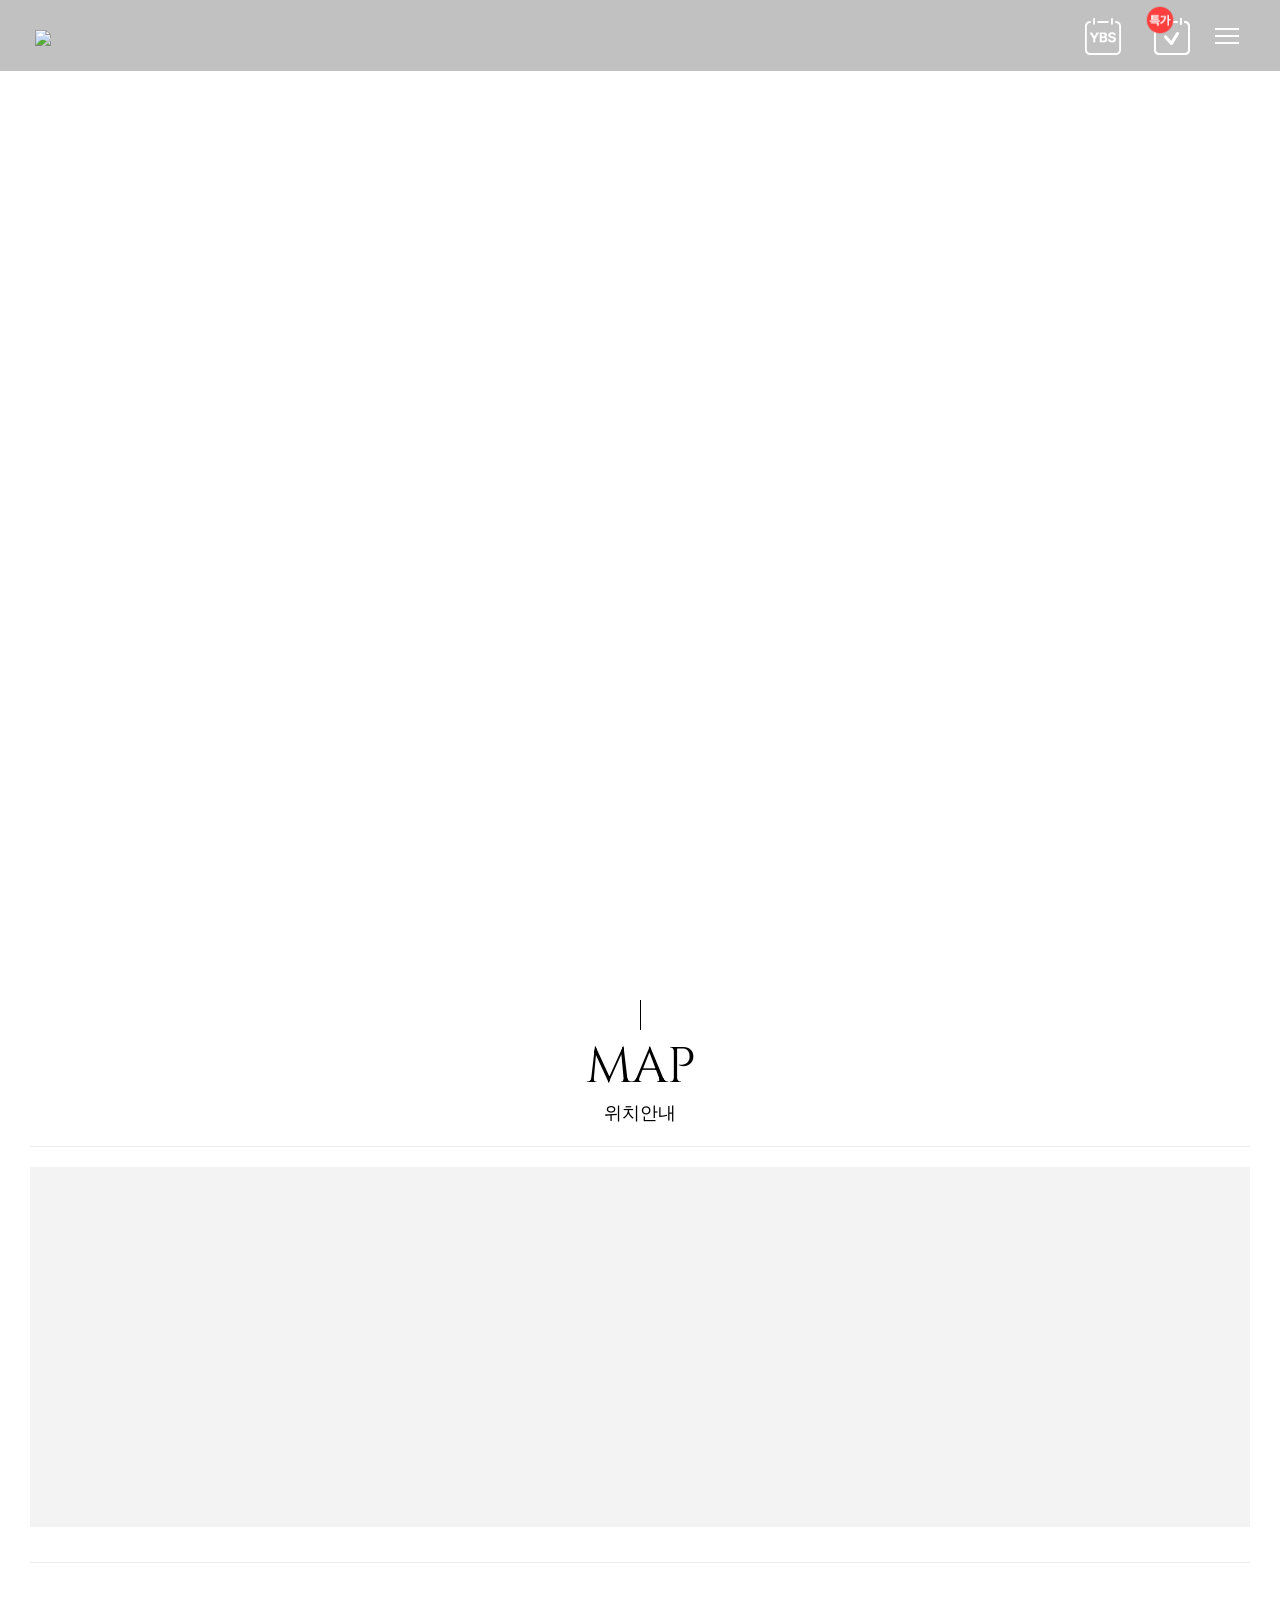
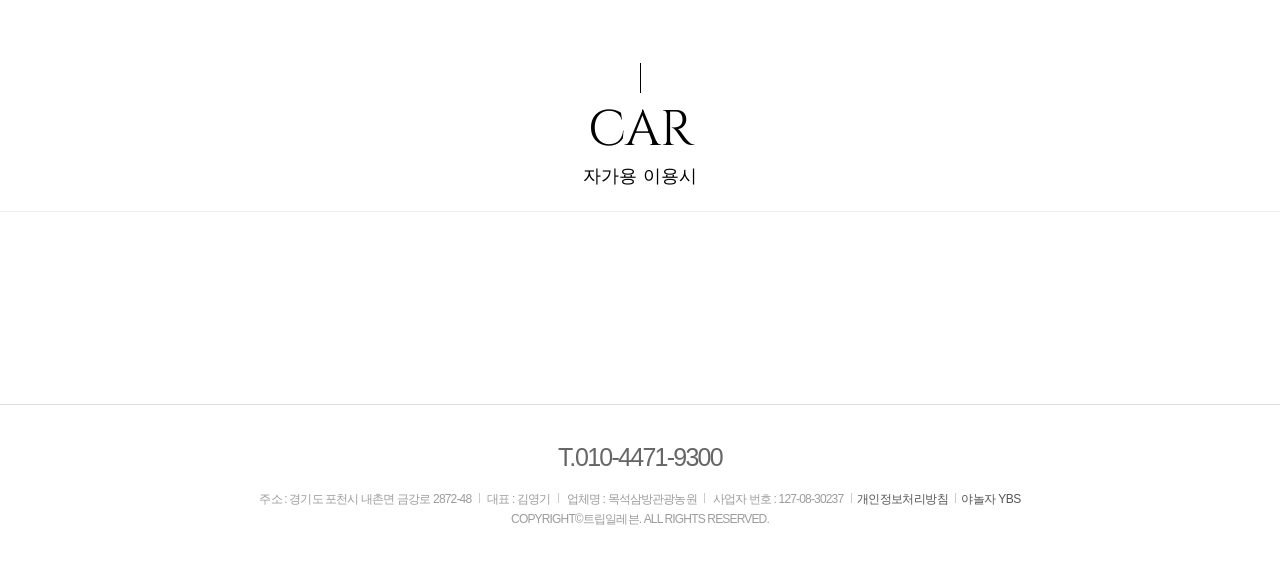
==== commit 41f3c269: "Update template code and site data" ====
--- a/directions.html
+++ b/directions.html
@@ -58,7 +58,14 @@
         <!-- 원본 traffic.html (오시는길).
              원본은 daum roughmap 임베드(고정 key)였으나 좌표 기반 kakao-maps-sdk 로 교체했다. -->
         <section id="content" class="sub6_1 sub_map">
-          <div class="sub_visual_wide visual" data-directions-hero-bg>
+          <div class="sub_visual_wide visual">
+            <!-- 원본처럼 사진 박스(.sub_visual_box)와 타이틀을 나눠야
+                 모바일에서 타이틀이 사진 아래 흰 띠로 내려간다 -->
+            <div class="sub_visual_box">
+              <!-- data-* 속성 : data-directions-hero-bg
+                   pages.directions.sections[0].hero.images[isSelected][0] -->
+              <div class="sub_visual_bg" data-directions-hero-bg></div>
+            </div>
             <div class="visual_title">
               <strong>MAP,</strong>
               <div class="sub_cate_wrap">
--- a/styles/theme.css
+++ b/styles/theme.css
@@ -0,0 +1,15 @@
+/* CDN Fonts */
+@import url('https://cdn.jsdelivr.net/gh/orioncactus/pretendard/dist/web/static/pretendard.min.css');
+@import url('https://fonts.googleapis.com/css2?family=Noto+Serif+KR:wght@300;400;500;600;700&display=swap');
+@import url('https://fonts.googleapis.com/css2?family=Noto+Sans+KR:wght@100;300;400;500;700;900&display=swap');
+@import url('https://fonts.googleapis.com/css2?family=Cinzel:wght@400;500;600&display=swap');
+@import url('https://fonts.googleapis.com/css2?family=Meie+Script&display=swap');
+
+/* CSS Variables */
+:root {
+  --font-ko-main: 'Pretendard', sans-serif;
+  --font-ko-sub: 'Pretendard', sans-serif;
+  --font-en-main: 'Cinzel', serif;
+  --color-primary: #FAFFFD;
+  --color-secondary: #000000;
+}
--- a/styles/style.css
+++ b/styles/style.css
@@ -461,7 +461,7 @@
 .visual .sub_visual_box .swiper-wrapper,
 .visual .sub_visual_box .swiper-slide {height:100vh;}
 .sub_visual_wide[data-layout-map-hero-bg],
-.sub_visual_wide[data-directions-hero-bg] {height:100vh;}
+.visual .sub_visual_box [data-directions-hero-bg] {height:100vh;}
 
 /* 서브 카테고리 */
 .visual_title {position:absolute;right:10%;bottom:40px;z-index:5;}
@@ -513,8 +513,10 @@
     .visual .sub_visual_box .swiper-container,
     .visual .sub_visual_box .swiper-wrapper,
     .visual .sub_visual_box .swiper-slide {height:750px;}
-    .sub_visual_wide[data-layout-map-hero-bg],
-    .sub_visual_wide[data-directions-hero-bg] {height:750px;}
+    .sub_visual_wide[data-layout-map-hero-bg] {height:750px;}
+    /* 오시는길: 원본은 1023px 이하에서 헤더(흰 배경) 아래로 사진이 이어진다.
+       우리 헤더는 사진 위에 겹치므로 원본의 "맨 위 → 사진 끝" 거리(헤더 80 + 사진 750)만큼 둔다 */
+    .visual .sub_visual_box [data-directions-hero-bg] {height:830px;}
 
 	/* 서브 카테고리 */
 	.visual_title {right:100px;}
@@ -535,8 +537,9 @@
     .visual .sub_visual_box .swiper-container,
     .visual .sub_visual_box .swiper-wrapper,
     .visual .sub_visual_box .swiper-slide {height:550px;}
-    .sub_visual_wide[data-layout-map-hero-bg],
-    .sub_visual_wide[data-directions-hero-bg] {height:550px;}
+    .sub_visual_wide[data-layout-map-hero-bg] {height:550px;}
+    /* 원본: 헤더 65 + 사진 550 */
+    .visual .sub_visual_box [data-directions-hero-bg] {height:615px;}
 
 	/* 서브 카테고리 */
 	.visual_title {right: 50px;bottom:20px;}
@@ -570,8 +573,11 @@
 	.visual .sub_visual_box	.swiper-container,
 	.visual .sub_visual_box .swiper-wrapper,
 	.visual .sub_visual_box .swiper-slide {height: 280px;}
-	.sub_visual_wide[data-layout-map-hero-bg],
-	.sub_visual_wide[data-directions-hero-bg] {height:280px;}
+	.sub_visual_wide[data-layout-map-hero-bg] {height:280px;}
+	/* 오시는길: 원본(map.html)은 헤더 96 + 사진 350 다음에 흰 띠 타이틀 */
+	.sub_map .visual,
+	.sub_map .visual .sub_visual_box {height:auto;}
+	.visual .sub_visual_box [data-directions-hero-bg] {height:446px;}
 
 	/* 서브 카테고리 */
 	.visual_title {position:static;background:#fff;padding:20px 30px;text-align:right;}
